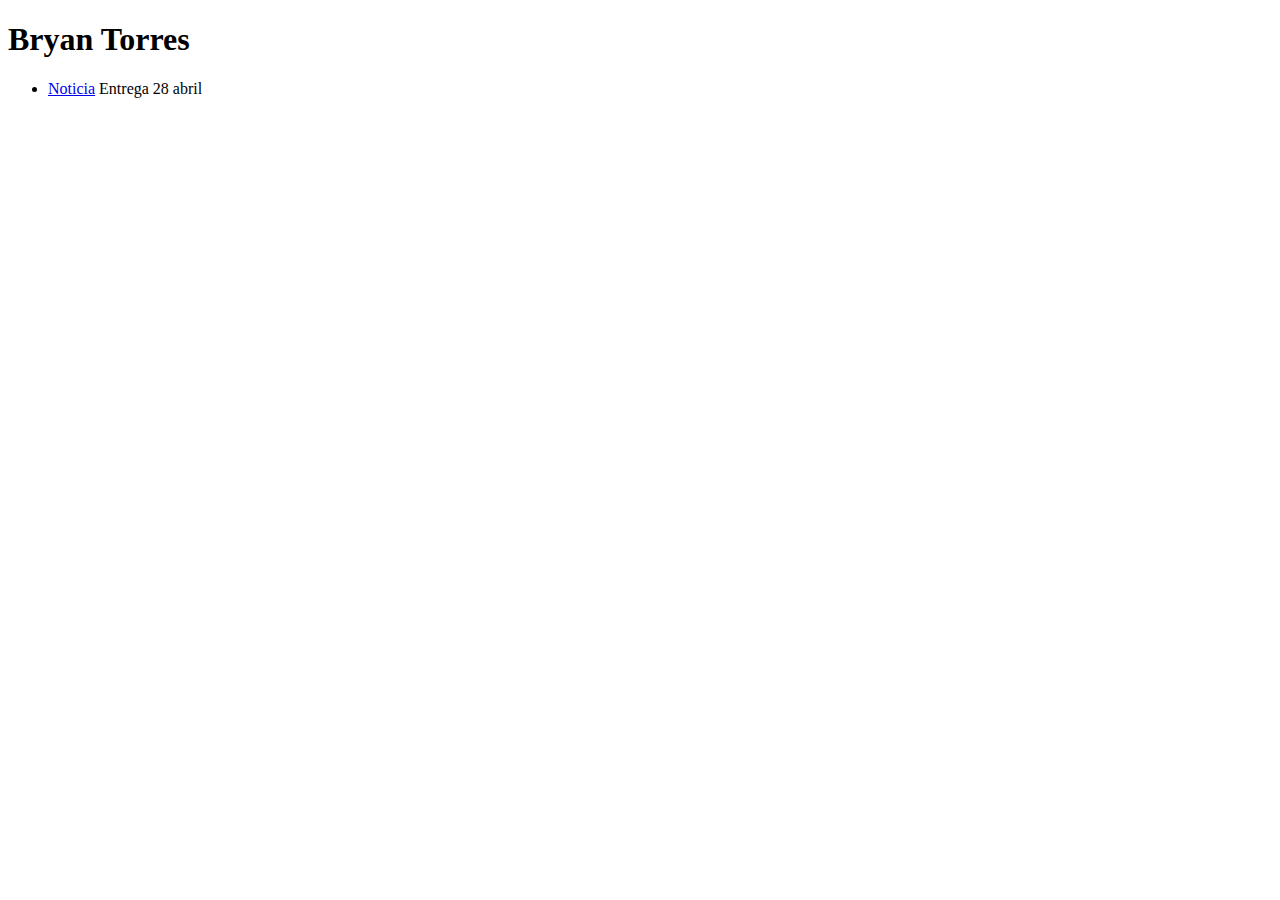
==== index.html @ 6ac16b3f "Envío" ====
<!DOCTYPE html>
<html lang="en">
<head>
    <meta charset="UTF-8">
    <meta http-equiv="X-UA-Compatible" content="IE=edge">
    <meta name="viewport" content="width=device-width, initial-scale=1.0">
    <title>Portafolio: Bryan Torres Huerta</title>

</head>
<body>
    <h1>Bryan Torres</h1>
    <ul>
<li><a href="noticia/index.html">Noticia</a> Entrega 28 abril </li>

    </ul>
</body>
</html>
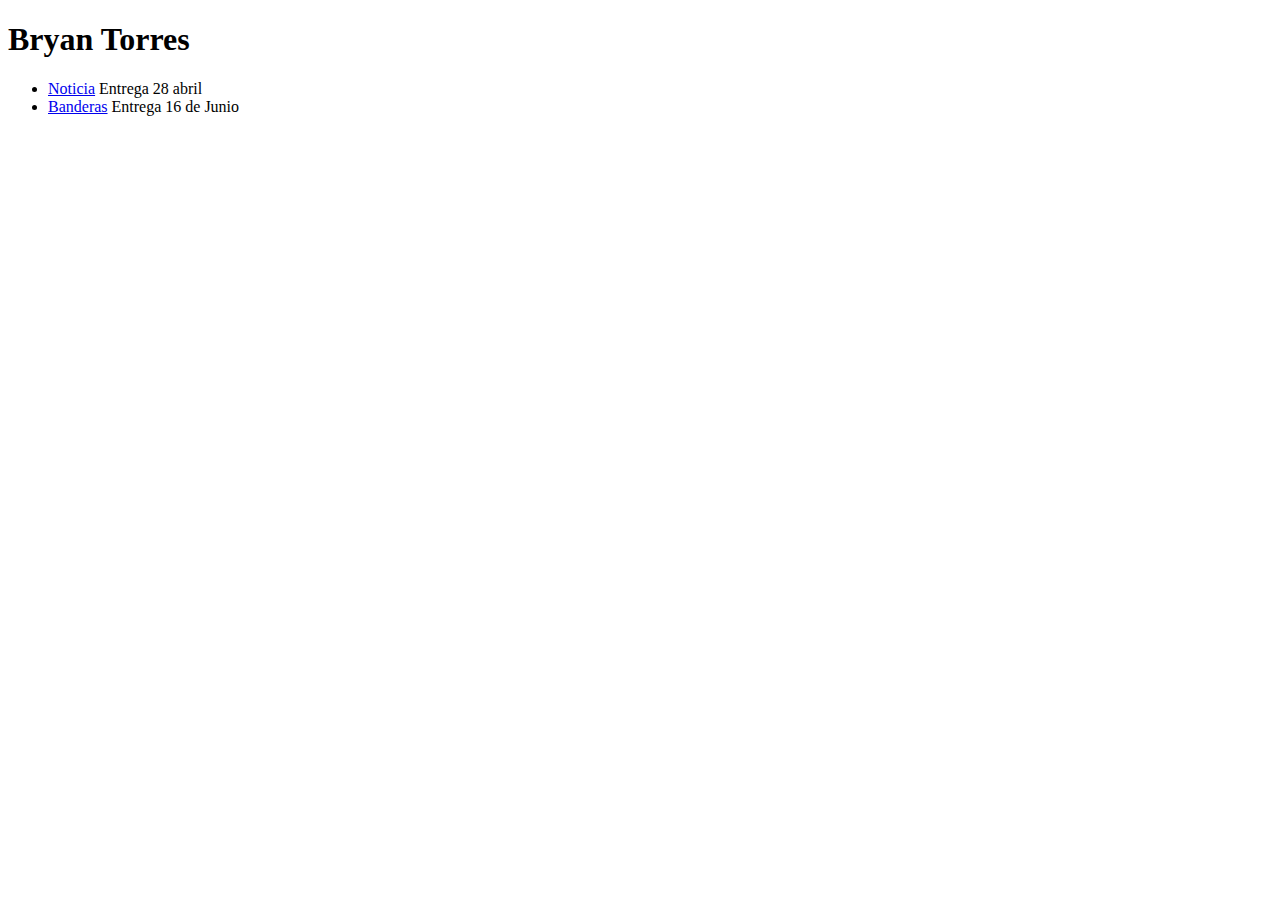
==== commit 6ed5ed4f: "." ====
--- a/index.html
+++ b/index.html
@@ -8,10 +8,10 @@
 
 </head>
 <body>
-    <h1>Bryan Torres</h1>
-    <ul>
+<h1>Bryan Torres</h1>
+<ul>
 <li><a href="noticia/index.html">Noticia</a> Entrega 28 abril </li>
-
-    </ul>
+<li><a href="Banderas/index.html">Banderas</a> Entrega 16 de Junio </li>
+</ul>
 </body>
 </html>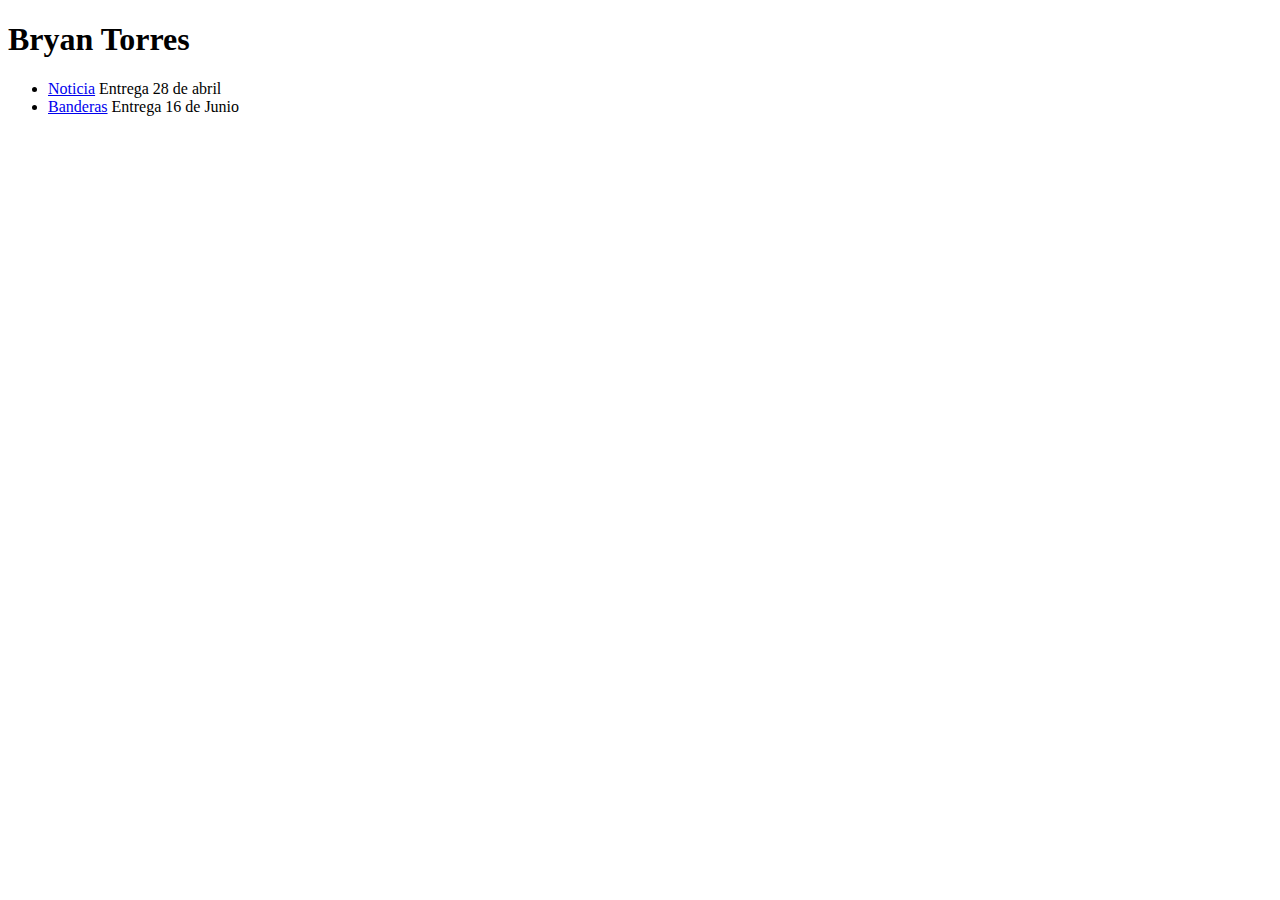
==== commit 1848fbe5: "." ====
--- a/index.html
+++ b/index.html
@@ -10,7 +10,7 @@
 <body>
 <h1>Bryan Torres</h1>
 <ul>
-<li><a href="noticia/index.html">Noticia</a> Entrega 28 abril </li>
+<li><a href="noticia/index.html">Noticia</a> Entrega 28 de abril </li>
 <li><a href="Banderas/index.html">Banderas</a> Entrega 16 de Junio </li>
 </ul>
 </body>
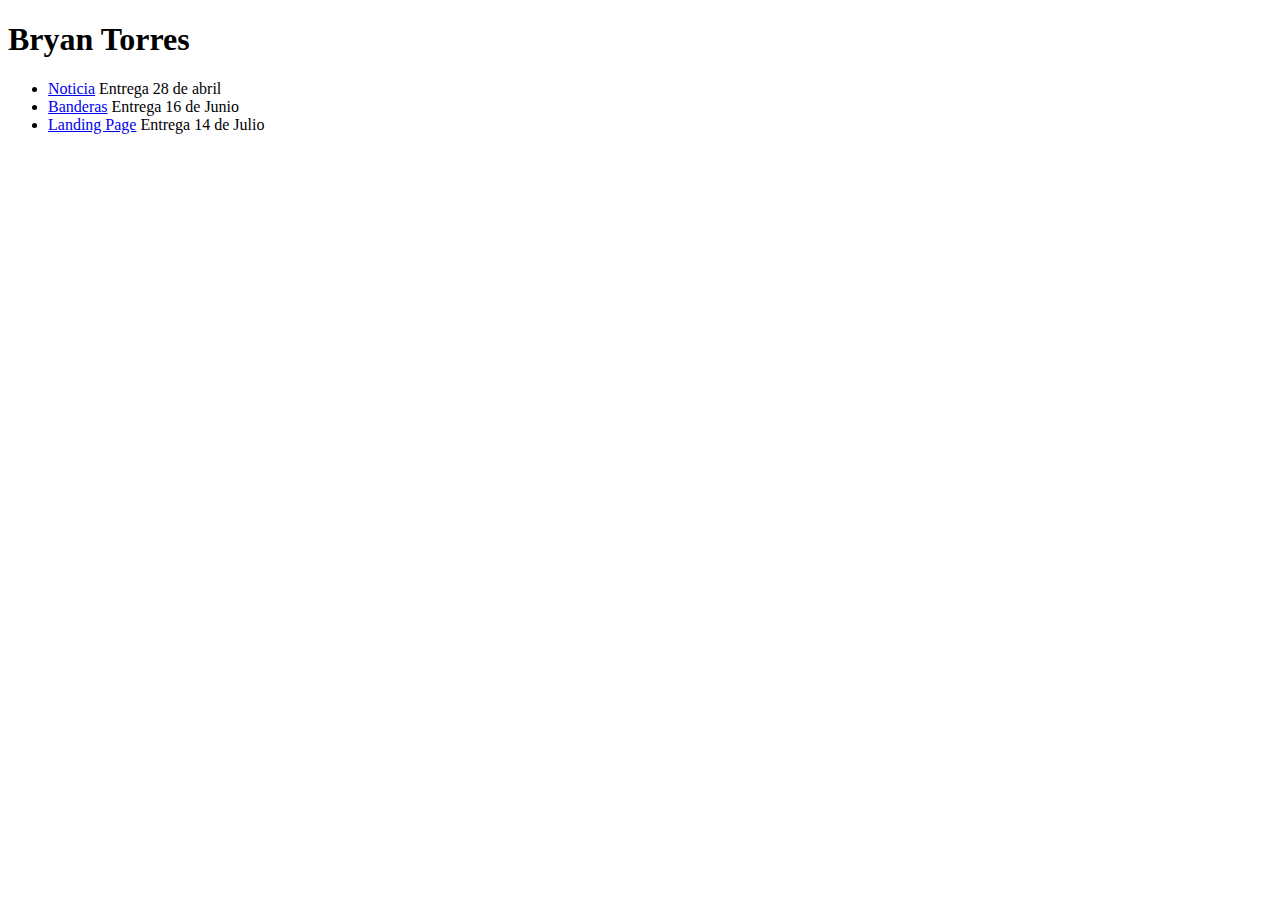
==== commit 9603cc25: "." ====
--- a/index.html
+++ b/index.html
@@ -12,6 +12,6 @@
 <ul>
 <li><a href="noticia/index.html">Noticia</a> Entrega 28 de abril </li>
 <li><a href="Banderas/index.html">Banderas</a> Entrega 16 de Junio </li>
-</ul>
+<li><a href="landing_page/index.html">Landing Page</a> Entrega 14 de Julio </li>
 </body>
 </html>